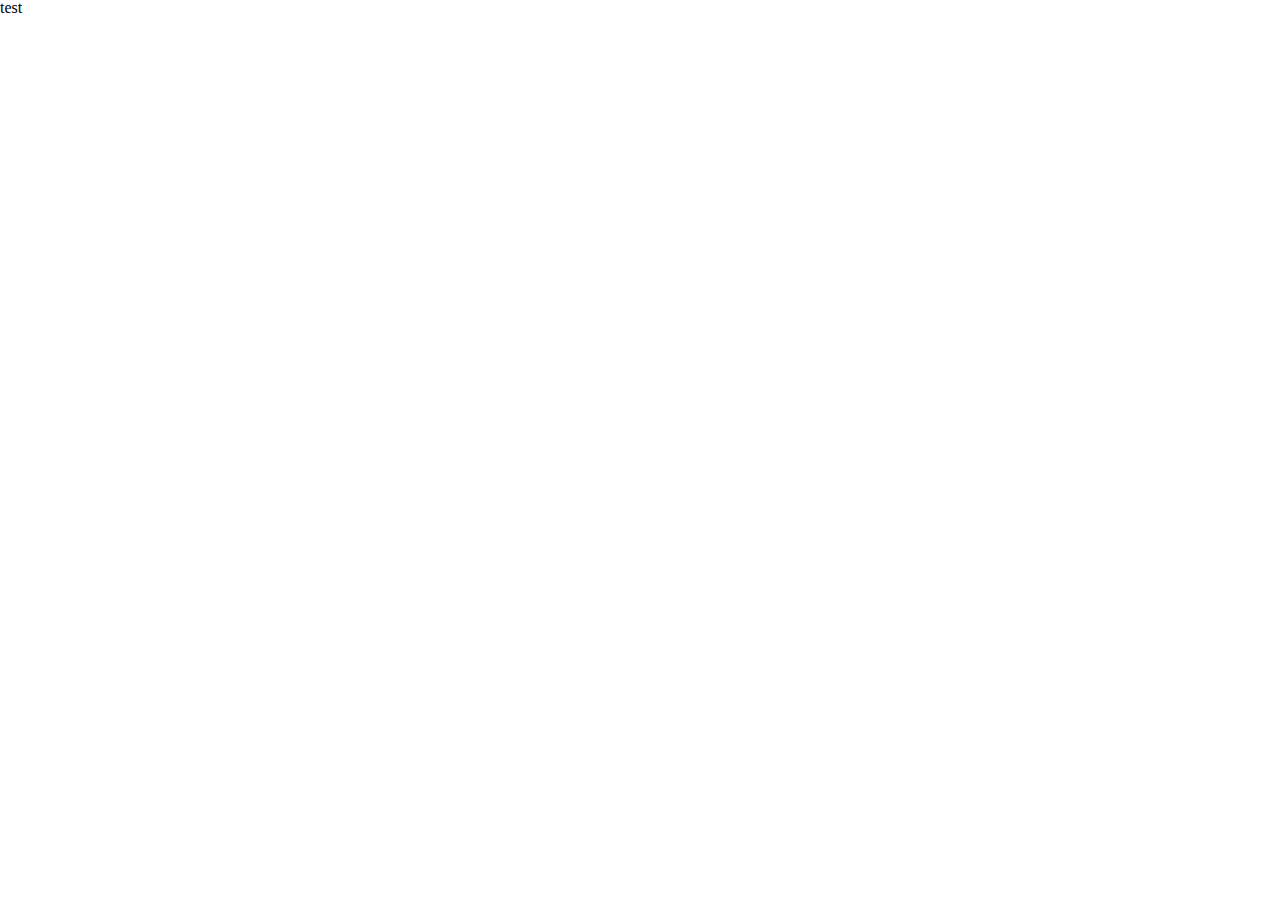
==== index.html @ 3d3a7bdd "added reset css, styles css, and added title + test to index" ====
<!DOCTYPE html>
<head>
    <link href="styles/reset.css" rel="stylesheet">
    <link href="styles/styles.css" rel="stylesheet">
    <title>Google Homepage Copy</title>
</head>
<main>
    <p>test</p>
</main>
</html>
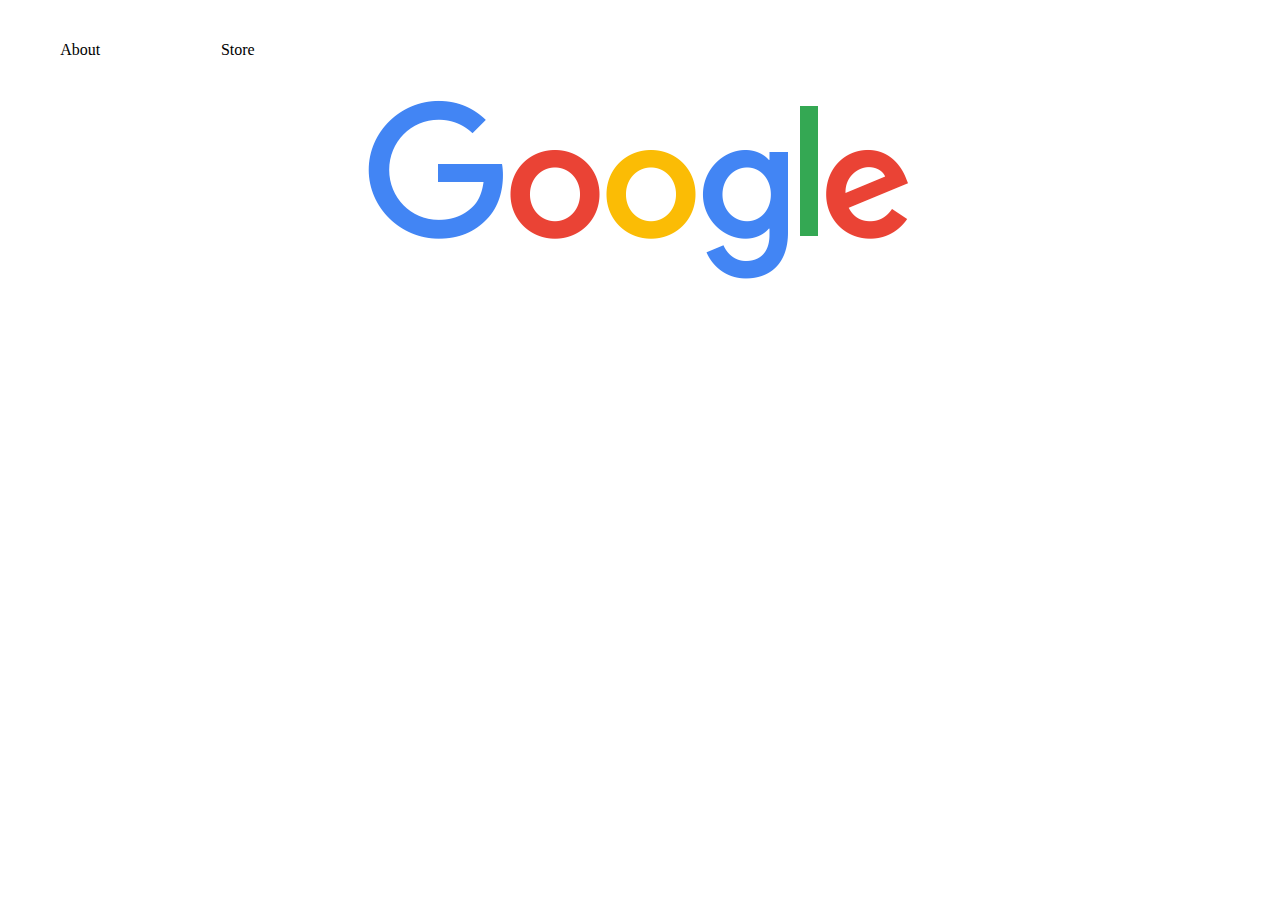
==== commit 9af1b434: "added navbar and Google image" ====
--- a/index.html
+++ b/index.html
@@ -2,9 +2,14 @@
 <head>
     <link href="styles/reset.css" rel="stylesheet">
     <link href="styles/styles.css" rel="stylesheet">
+    <meta charset="utf-8">
     <title>Google Homepage Copy</title>
 </head>
 <main>
-    <p>test</p>
+    <div class="navbar">
+        <a id="about" href="#">About</a>
+        <a id="store" href="#">Store</a>
+    </div>
+    <img class="google-logo" src="images/google-logo.png" alt="the Google logo">
 </main>
 </html>--- a/styles/styles.css
+++ b/styles/styles.css
@@ -0,0 +1,27 @@
+.google-logo {
+    display: block;
+    margin: auto;
+}
+.navbar {
+    height: 100px;
+    display: grid;
+    grid-template-columns: repeat(10, auto);
+    justify-items: center;
+    align-items: center;
+}
+#about {
+    color: black;
+    text-decoration-line: none;
+    grid-column: 1/2;
+}
+#about:hover {
+    text-decoration-line: underline;
+}
+#store {
+    color: black;
+    text-decoration-line: none;
+    grid-column: 2/3;
+}
+#store:hover {
+    text-decoration-line: underline;
+}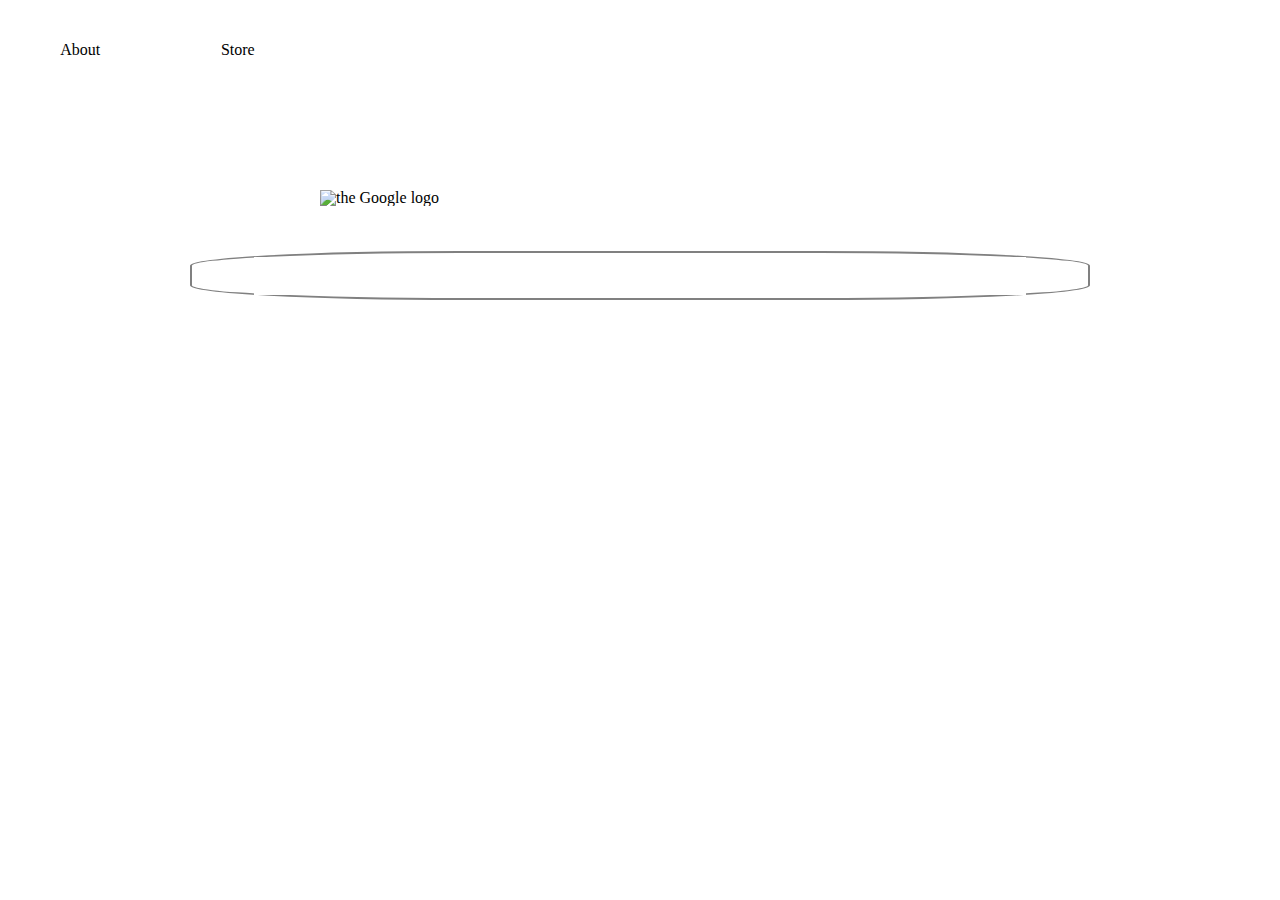
==== commit 4e0ea71a: "moved Google logo and added searchbar" ====
--- a/index.html
+++ b/index.html
@@ -10,6 +10,13 @@
         <a id="about" href="#">About</a>
         <a id="store" href="#">Store</a>
     </div>
-    <img class="google-logo" src="images/google-logo.png" alt="the Google logo">
+    <img class="google-logo" src="https://www.google.com/images/branding/googlelogo/2x/googlelogo_color_272x92dp.png" alt="the Google logo">
+    <fieldset>
+        <form id="searchbar" action="#" required>
+            <label class="searchbar" for="searchbar">
+                <input class="search-input" name="searchbar" type="text">
+            </label>
+        </form>
+    </fieldset>
 </main>
 </html>--- a/styles/styles.css
+++ b/styles/styles.css
@@ -1,6 +1,10 @@
 .google-logo {
     display: block;
     margin: auto;
+    width: 50%;
+    height: 50%;
+    position: relative;
+    top: 10vh;
 }
 .navbar {
     height: 100px;
@@ -24,4 +28,26 @@
 }
 #store:hover {
     text-decoration-line: underline;
+}
+.searchbar {
+    position: relative;
+    top: 15vh;
+    margin: auto;
+    height: 5vh;
+    width: 70vw;
+    border-width: 2px;
+    border-color: grey;
+    border-style: solid;
+    border-top-left-radius: 30%;
+    border-bottom-left-radius: 30%;
+    border-top-right-radius: 30%;
+    border-bottom-right-radius: 30%;
+    display: grid;
+}
+.search-input {
+    border: none;
+    width: 60vw;
+    height: 4vh;
+    justify-self: center;
+    align-self: center;
 }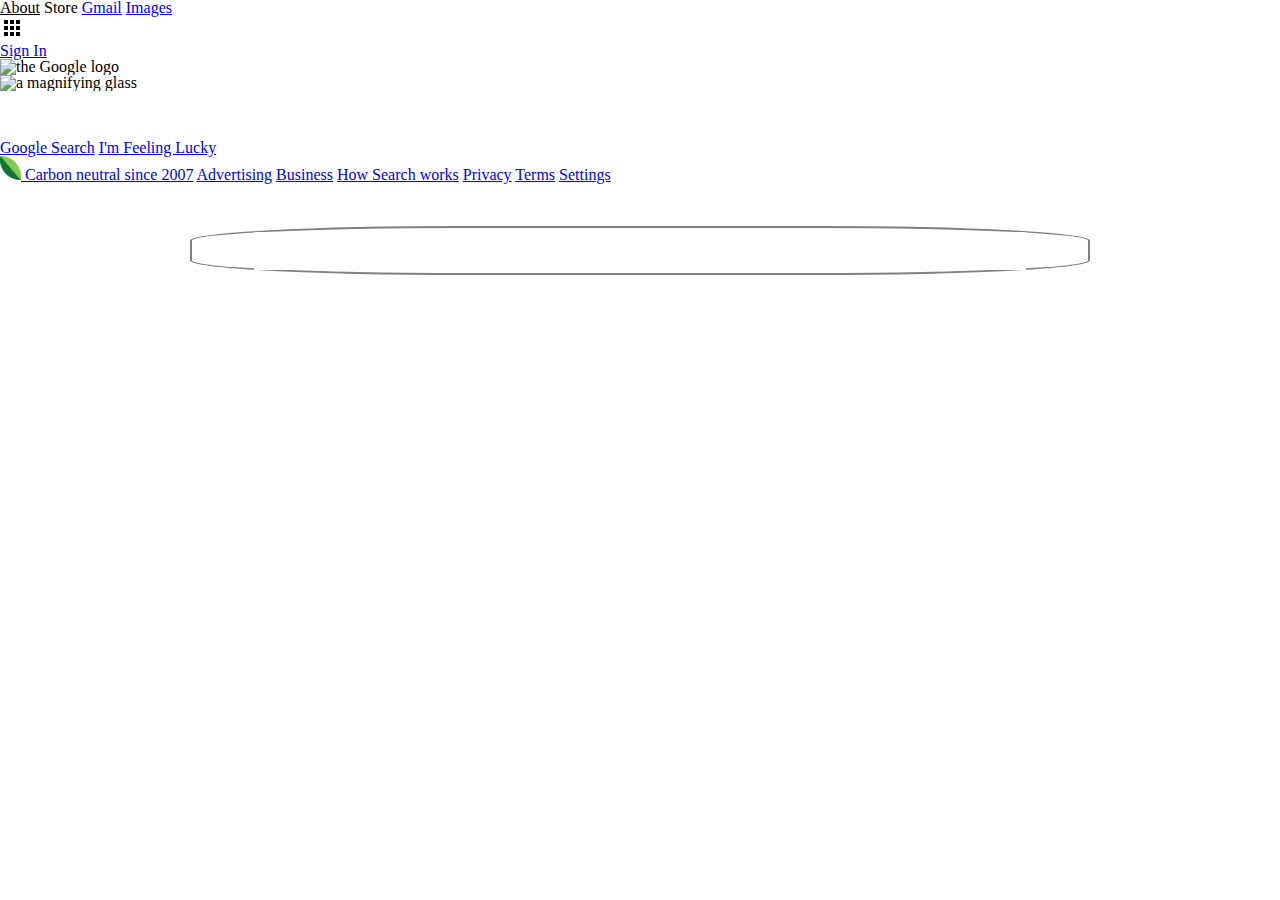
==== commit 151082f0: "added a lot needs work" ====
--- a/index.html
+++ b/index.html
@@ -6,17 +6,41 @@
     <title>Google Homepage Copy</title>
 </head>
 <main>
-    <div class="navbar">
+    <header id="navbar">
         <a id="about" href="#">About</a>
         <a id="store" href="#">Store</a>
-    </div>
-    <img class="google-logo" src="https://www.google.com/images/branding/googlelogo/2x/googlelogo_color_272x92dp.png" alt="the Google logo">
+        <a id="gmail" href="#">Gmail</a>
+        <a id="images" href="#">Images</a>
+        <!--need to fix movement of surroundings-->
+        <div id="apps-background">
+            <a id="apps" href="#"><img src="images/outline_apps_black_24dp.png" alt="3 by 3 grid of dots"></a>
+        </div>
+        <div id="sign-in-background">
+            <a id="sign-in" href="#">Sign In</a>
+        </div>
+    </header>
+    <img id="google-logo" src="https://www.google.com/images/branding/googlelogo/2x/googlelogo_color_272x92dp.png" alt="the Google logo">
     <fieldset>
         <form id="searchbar" action="#" required>
+            <!--need working image-->
+            <img src="" alt="a magnifying glass">
             <label class="searchbar" for="searchbar">
                 <input class="search-input" name="searchbar" type="text">
             </label>
         </form>
     </fieldset>
+    <div>
+        <a id="google-search" href="#">Google Search</a>
+        <a id="im-feeling-lucky" href="#">I'm Feeling Lucky</a>
+    </div>
+    <footer id="footer">
+        <a id="carbon-neutral" href="#"><img id="leaf" src="[data-uri]" alt="a small leaf"> Carbon neutral since 2007</a>
+        <a id="advertising" href="#">Advertising</a>
+        <a id="business" href="#">Business</a>
+        <a id="how-search-works" href="#">How Search works</a>
+        <a id="privacy" href="#">Privacy</a>
+        <a id="terms" href="#">Terms</a>
+        <a id="settings" href="#">Settings</a>
+    </footer>
 </main>
 </html>